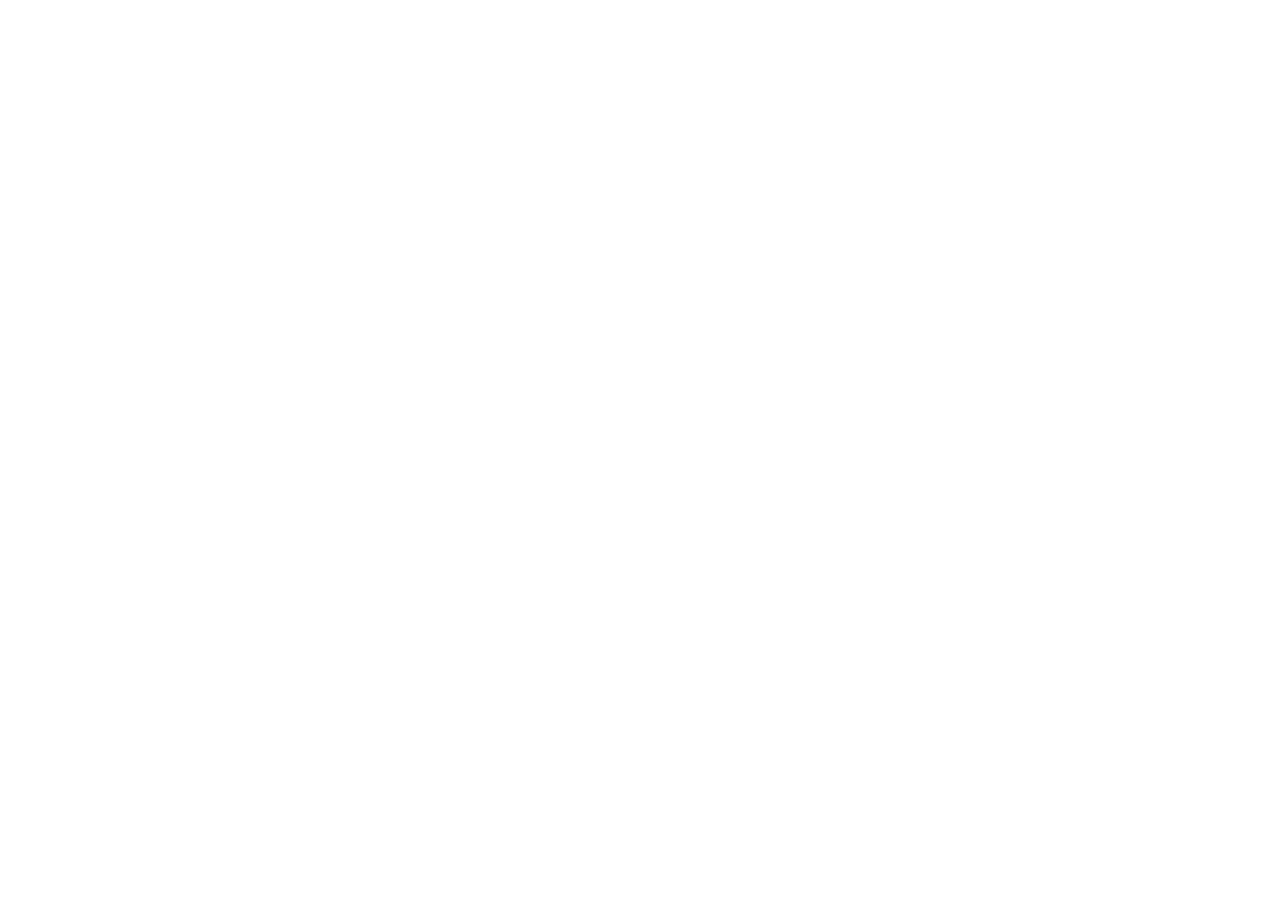
==== index.html @ 0a965179 "initial" ====
<!DOCTYPE html>
<html lang="en">
<head>
  <link rel="stylesheet" href="main.css">
  <meta charset="UTF-8">
  <meta http-equiv="X-UA-Compatible" content="IE=edge">
  <meta name="viewport" content="width=device-width, initial-scale=1.0">
  <title>Team 3 Project 1</title>
</head>
<body>
  <script src="main.js"></script>
</body>
</html>
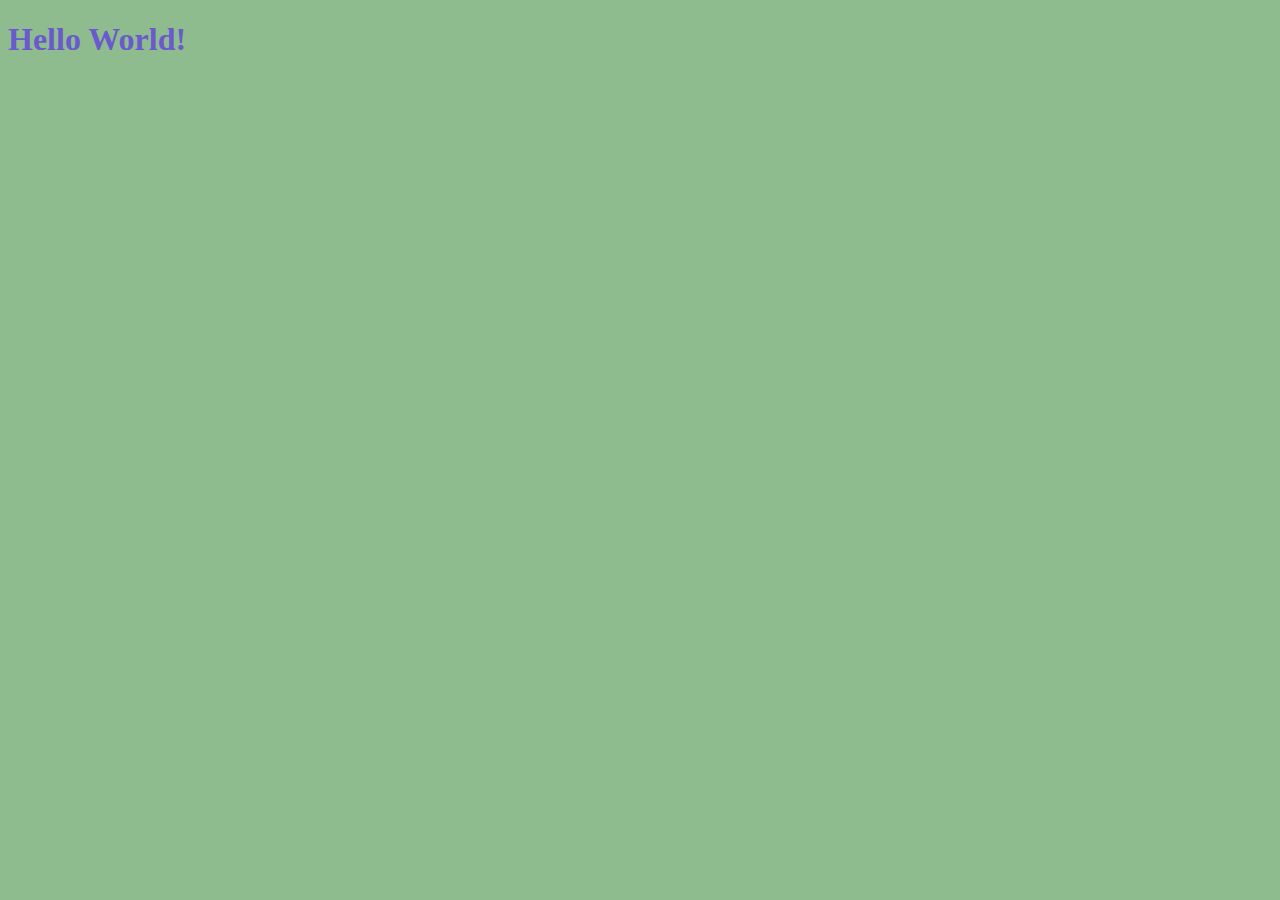
==== commit 9cee3951: "eric frey test push and PR" ====
--- a/index.html
+++ b/index.html
@@ -8,6 +8,7 @@
   <title>Team 3 Project 1</title>
 </head>
 <body>
+  <h1>Hello World!</h1>
   <script src="main.js"></script>
 </body>
 </html>
--- a/main.css
+++ b/main.css
@@ -0,0 +1,4 @@
+body {
+  background-color: darkseagreen;
+  color: slateblue;
+}
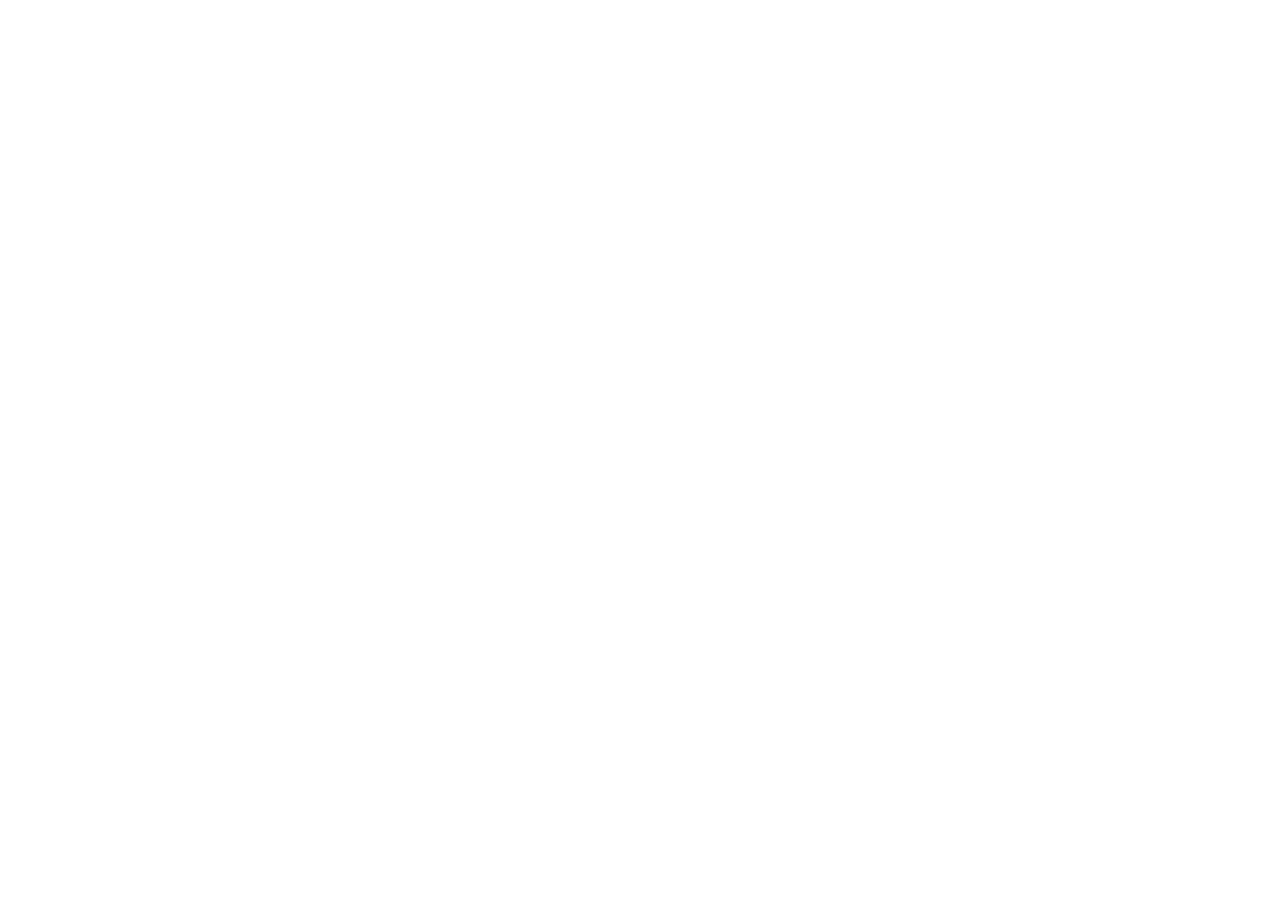
==== commit d15bb09e: "set up basic HTML framework" ====
--- a/index.html
+++ b/index.html
@@ -1,14 +1,34 @@
 <!DOCTYPE html>
 <html lang="en">
 <head>
+  <link href="https://cdn.jsdelivr.net/npm/bootstrap@5.2.2/dist/css/bootstrap.min.css" rel="stylesheet" integrity="sha384-Zenh87qX5JnK2Jl0vWa8Ck2rdkQ2Bzep5IDxbcnCeuOxjzrPF/et3URy9Bv1WTRi" crossorigin="anonymous">
   <link rel="stylesheet" href="main.css">
   <meta charset="UTF-8">
   <meta http-equiv="X-UA-Compatible" content="IE=edge">
   <meta name="viewport" content="width=device-width, initial-scale=1.0">
-  <title>Team 3 Project 1</title>
+  <title>Shithub</title>
 </head>
 <body>
-  <h1>Hello World!</h1>
-  <script src="main.js"></script>
+  <div class="page-container" id="pageContainer">
+    <div class="profile-div" id="profileDiv"></div>
+    <div class="content-div" id="contentDiv">
+      <div class="nav-bar" id="navBar"></div>
+      <div class="card-container" id="cardContainer"></div>
+      <div class="form-container" id="formContainer"></div>
+    </div>
+  </div>
+  <div class="page-footer" id="pageFooter"></div>
+
+
+
+
+
+
+
+
+
+
+  <script src="https://cdn.jsdelivr.net/npm/bootstrap@5.2.2/dist/js/bootstrap.bundle.min.js" integrity="sha384-OERcA2EqjJCMA+/3y+gxIOqMEjwtxJY7qPCqsdltbNJuaOe923+mo//f6V8Qbsw3" crossorigin="anonymous"></script>
+  <script type="module" src="main.js"></script>
 </body>
 </html>
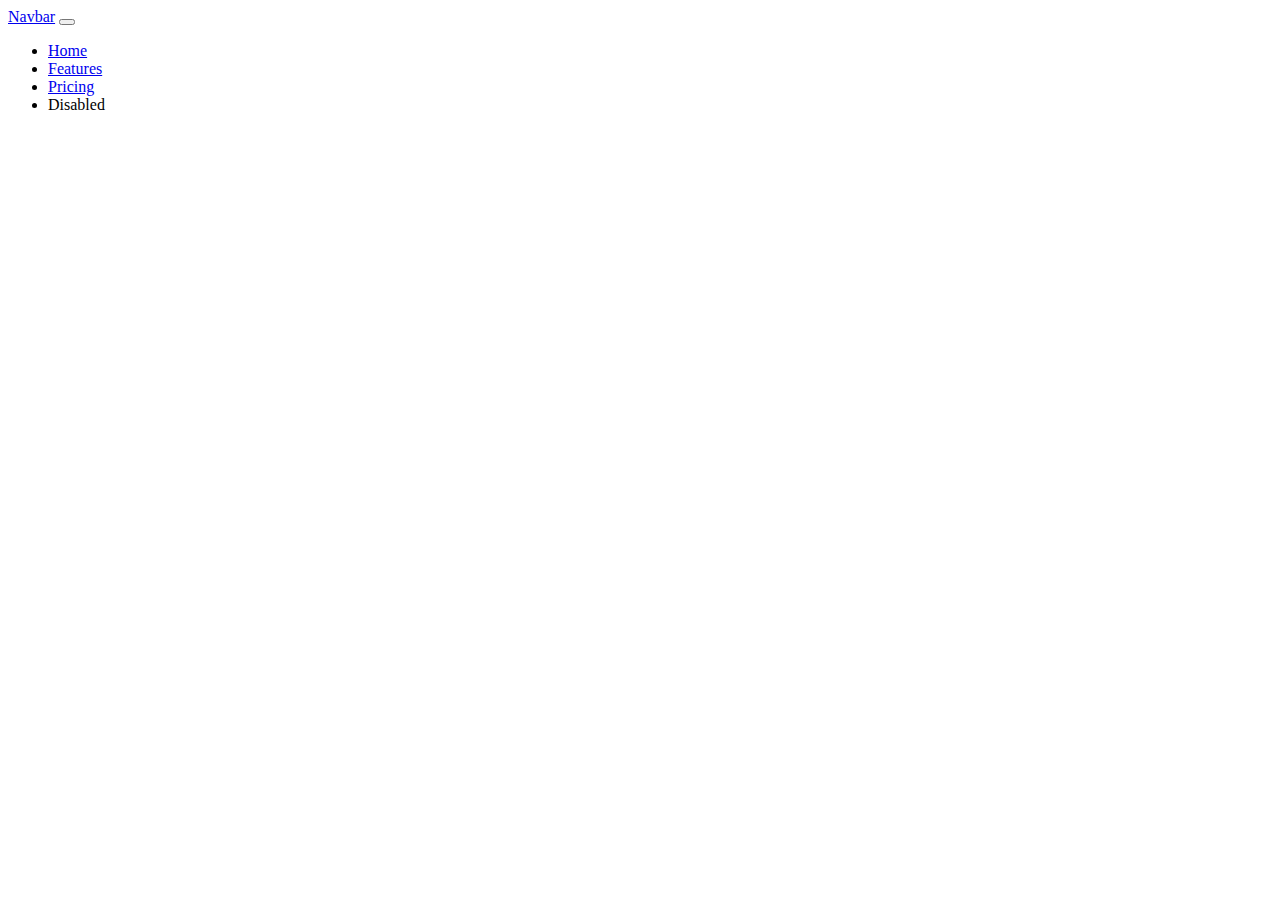
==== commit 48321534: "set up navbar & navbar to DOM function" ====
--- a/index.html
+++ b/index.html
@@ -2,7 +2,7 @@
 <html lang="en">
 <head>
   <link href="https://cdn.jsdelivr.net/npm/bootstrap@5.2.2/dist/css/bootstrap.min.css" rel="stylesheet" integrity="sha384-Zenh87qX5JnK2Jl0vWa8Ck2rdkQ2Bzep5IDxbcnCeuOxjzrPF/et3URy9Bv1WTRi" crossorigin="anonymous">
-  <link rel="stylesheet" href="main.css">
+  <link rel="stylesheet" href="./styles/main.css">
   <meta charset="UTF-8">
   <meta http-equiv="X-UA-Compatible" content="IE=edge">
   <meta name="viewport" content="width=device-width, initial-scale=1.0">
@@ -29,6 +29,6 @@
 
 
   <script src="https://cdn.jsdelivr.net/npm/bootstrap@5.2.2/dist/js/bootstrap.bundle.min.js" integrity="sha384-OERcA2EqjJCMA+/3y+gxIOqMEjwtxJY7qPCqsdltbNJuaOe923+mo//f6V8Qbsw3" crossorigin="anonymous"></script>
-  <script type="module" src="main.js"></script>
+  <script type="module" src="./scripts/main.js"></script>
 </body>
 </html>
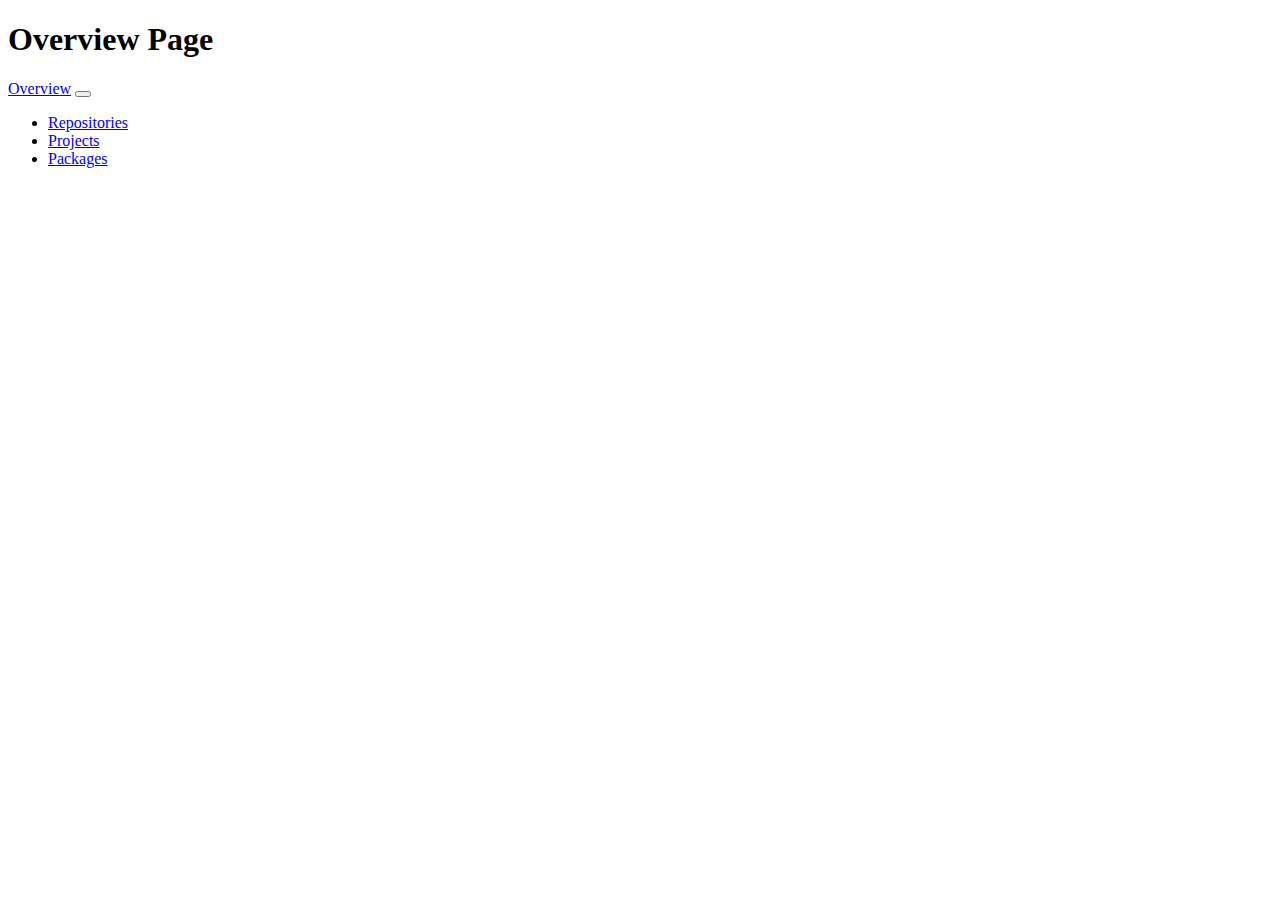
==== commit f69329f2: "Merge pull request #16 from nss-evening-web-development/edit-navbar-elf" ====
--- a/index.html
+++ b/index.html
@@ -9,6 +9,7 @@
   <title>Shithub</title>
 </head>
 <body>
+  <h1>Overview Page</h1>
   <div class="page-container" id="pageContainer">
     <div class="profile-div" id="profileDiv"></div>
     <div class="content-div" id="contentDiv">
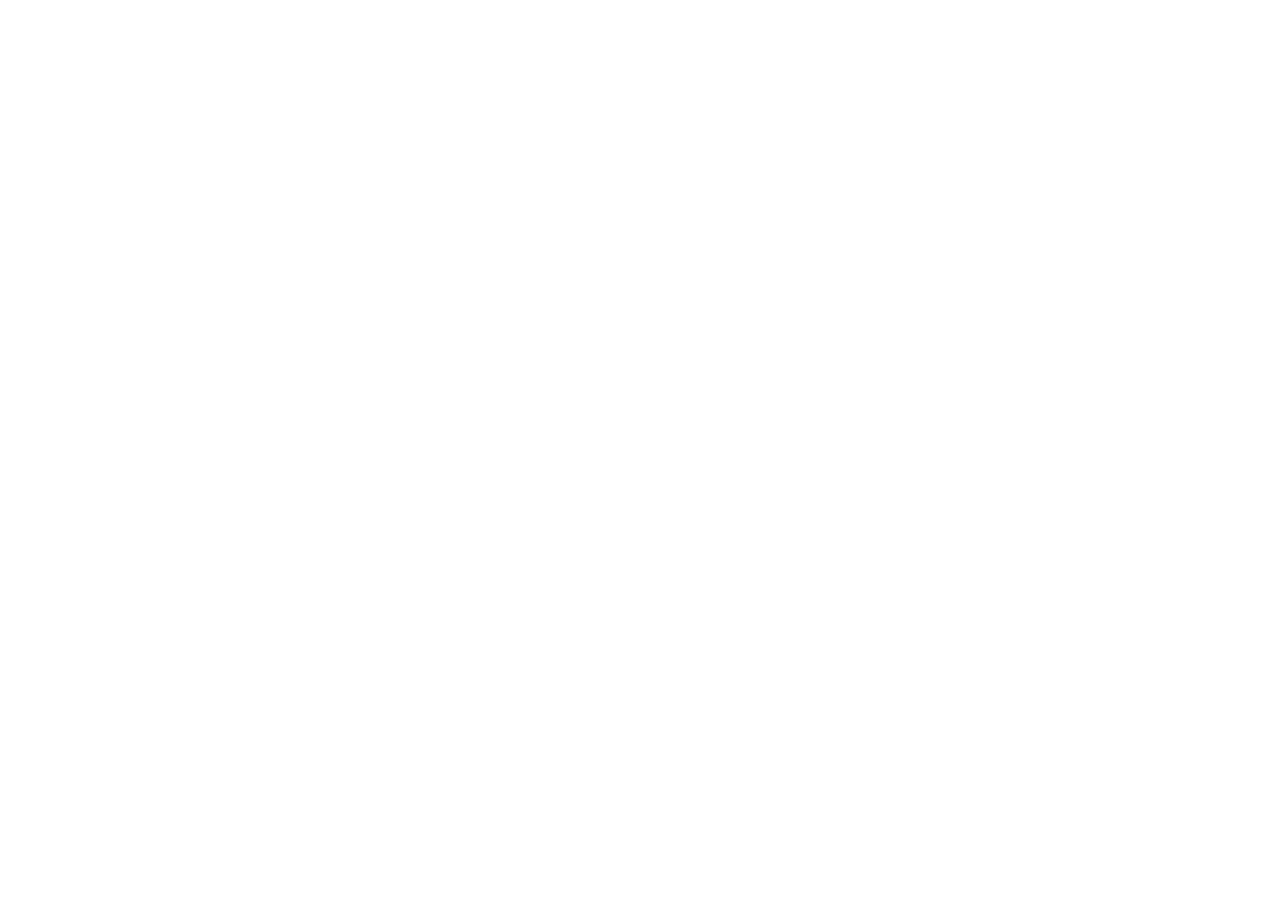
==== commit 30b77775: "Working on Add Repo Function" ====
--- a/index.html
+++ b/index.html
@@ -2,14 +2,14 @@
 <html lang="en">
 <head>
   <link href="https://cdn.jsdelivr.net/npm/bootstrap@5.2.2/dist/css/bootstrap.min.css" rel="stylesheet" integrity="sha384-Zenh87qX5JnK2Jl0vWa8Ck2rdkQ2Bzep5IDxbcnCeuOxjzrPF/et3URy9Bv1WTRi" crossorigin="anonymous">
+  <link rel="stylesheet" href="https://cdn.jsdelivr.net/npm/bootstrap-icons@1.3.0/font/bootstrap-icons.css">
   <link rel="stylesheet" href="./styles/main.css">
   <meta charset="UTF-8">
   <meta http-equiv="X-UA-Compatible" content="IE=edge">
   <meta name="viewport" content="width=device-width, initial-scale=1.0">
-  <title>Shithub</title>
+  <title>ShitHub</title>
 </head>
 <body>
-  <h1>Overview Page</h1>
   <div class="page-container" id="pageContainer">
     <div class="profile-div" id="profileDiv"></div>
     <div class="content-div" id="contentDiv">
--- a/styles/main.css
+++ b/styles/main.css
@@ -0,0 +1,56 @@
+.profile-div {
+  width: 25%;
+}
+
+.content-div {
+  width: 75%;
+}
+
+.page-container {
+  display: flex;
+}
+
+.card.profile-card {
+  height: 100%;
+}
+
+.card-img {
+  border-radius: 50%;
+  padding: 11px;
+}
+
+/* .page-footer {
+  margin-top: -75px;
+} */
+
+.navbar-footer {
+  display: flex;
+  justify-content: center;
+  align-items: center;
+}
+
+.footer-img {
+  height: 40px;
+  margin: 5px 0;
+}
+
+.navbar-footer.navbar-nav.nav-item {
+  display: flex;
+}
+
+/* Repo Page Styles */
+.red-star {
+  color: red;
+}
+
+/* .card-div-container {
+  height: 200px;
+} */
+
+.form-div-container {
+  margin-bottom: 50px;
+}
+
+.repo-input-description {
+  height: 100px;
+}
